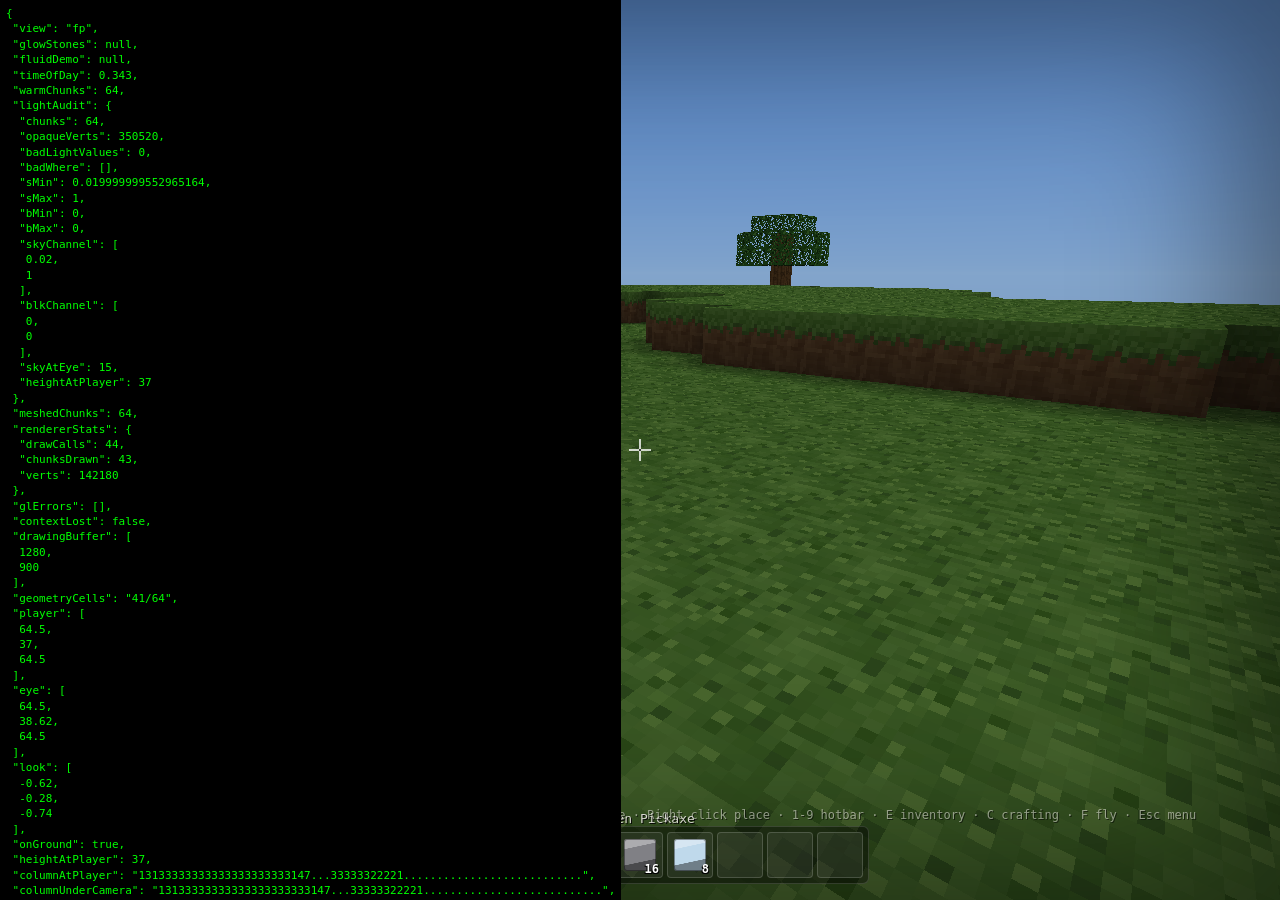
==== tools/shot.html @ 7f2fb073 "Add VoxelCraft built with Qwen 3.8 Flash Next" ====
<!DOCTYPE html>
<html lang="en">
<head>
<meta charset="utf-8">
<meta name="viewport" content="width=device-width, initial-scale=1">
<title>Voxelcraft &mdash; browser block game</title>
<link rel="stylesheet" href="../styles.css">
</head>
<body>
<canvas id="game"></canvas>

<div id="hud" class="hidden">
  <div id="crosshair"></div>
  <div id="vignette"></div>
  <div id="water-overlay"></div>
  <div id="health"></div>
  <div id="air"></div>
  <div id="hotbar"></div>
  <div id="held-label"></div>
  <div id="debug"></div>
  <div id="toast"></div>
  <div id="hint">Click to capture the mouse &middot; WASD move &middot; Space jump / fly &middot; Left click mine &middot; Right click place &middot; 1-9 hotbar &middot; E inventory &middot; C crafting &middot; F fly &middot; Esc menu</div>
</div>

<div id="loading"><div class="bar"><i id="loading-fill"></i></div><p id="loading-text">Generating world&hellip;</p></div>

<div id="menu" class="panel hidden">
  <h1>Voxelcraft</h1>
  <p class="sub">Mine it. Build it. Watch the sand fall.</p>
  <div class="row">
    <button id="btn-play">Resume</button>
    <button id="btn-new">New World</button>
  </div>
  <div class="row">
    <button id="btn-save">Save</button>
    <button id="btn-load">Load</button>
    <button id="btn-export">Export .json</button>
    <button id="btn-import">Import .json</button>
  </div>
  <div class="row fields">
    <label>Mode
      <select id="mode">
        <option value="survival">Survival</option>
        <option value="creative">Creative</option>
      </select>
    </label>
    <label>Seed <input id="seed" type="text" spellcheck="false" placeholder="random"></label>
  </div>
  <div class="row fields">
    <label>Render distance
      <select id="render-dist">
        <option value="3">Near</option>
        <option value="4" selected>Medium</option>
        <option value="6">Far</option>
        <option value="8">Ultra</option>
      </select>
    </label>
    <label>Mouse sensitivity <input id="sens" type="range" min="20" max="200" value="100"></label>
  </div>
  <p id="menu-note"></p>
  <p class="keys">WASD move &middot; Space jump &middot; Shift sprint &middot; Ctrl sneak &middot; F toggle fly &middot; Q drop held stack &middot; 1-9 / wheel hotbar &middot; E inventory &middot; C crafting &middot; F3 debug &middot; F5 save &middot; F9 load &middot; Esc menu</p>
  <input type="file" id="import-file" accept="application/json" class="hidden">
</div>

<div id="inventory" class="panel hidden">
  <h2>Inventory</h2>
  <div id="inv-main" class="grid"></div>
  <div class="sep"></div>
  <div id="inv-hotbar" class="grid"></div>
  <div class="row"><button id="btn-close-inv">Close (E)</button></div>
</div>

<div id="palette" class="panel hidden">
  <h2>Creative Palette</h2>
  <div id="palette-grid" class="grid"></div>
  <div class="row"><button id="btn-close-palette">Close (E)</button></div>
</div>

<div id="crafting" class="panel hidden">
  <h2>Crafting</h2>
  <p class="sub">Recipes use what you are carrying. Click one to craft.</p>
  <div id="craft-list"></div>
  <div class="row"><button id="btn-close-craft">Close (C)</button></div>
</div>

<script src="../src/core/constants.js"></script>
<script src="../src/core/math.js"></script>
<script src="../src/core/blocks.js"></script>
<script src="../src/world/world.js"></script>
<script src="../src/world/generator.js"></script>
<script src="../src/world/simulation.js"></script>
<script src="../src/render/textures.js"></script>
<script src="../src/render/mesher.js"></script>
<script src="../src/render/renderer.js"></script>
<script src="../src/game/input.js"></script>
<script src="../src/game/particles.js"></script>
<script src="../src/game/inventory.js"></script>
<script src="../src/game/player.js"></script>
<script src="../src/game/ui.js"></script>
<script src="../src/game/save.js"></script>
<script src="../src/game/game.js"></script>
<pre id="out" style="position:fixed;left:0;top:0;z-index:999;margin:0;padding:6px;background:#000;color:#0f0;font:11px/1.4 monospace;max-height:100vh;max-width:100vw"></pre>
<script>
/* Screenshot harness (inlined into tools/shot.html by tools/make-shot.js).
 *
 * Headless Chrome's --virtual-time-budget does not reliably advance rAF, and
 * the game's own warmUpMeshes() meshes 8 chunks per frame behind a loading
 * overlay. A screenshot taken mid-warm-up therefore captures the loading bar
 * instead of the world. So this harness replaces warmUpMeshes with a
 * synchronous version BEFORE the game reaches it, waits for the game to be
 * fully playing, then drives frameTick() by hand.
 *   ?view=fp        first person at spawn (default)
 *   ?view=overhead  raised flying camera looking down
 *   ?view=far       raised camera at a shallow angle
 *   ?view=water     teleport to the nearest generated water column
 *   ?quiet=1        hide the JSON <pre> so the PNG is just the canvas
 */
(function () {
  'use strict';
  var q = {};
  location.search.replace(/[?&]([^=&]+)=([^&]*)/g, function (_, k, v) { q[k] = decodeURIComponent(v); });
  var view = q.view || 'fp';
  var tries = 0;
  function finish(msg) { document.title = 'SHOT_DONE ' + msg; }

  /* ?seed=123&mode=creative makes the shot reproducible run to run */
  if (q.seed && window.MC && MC.game) {
    var el = document.getElementById('seed');
    if (el) el.value = q.seed;
    MC.game.startWorld(q.seed, q.mode || 'survival');
  }

  /* Deterministic, synchronous warm-up: no overlay, no rAF dependency. */
  MC.Game.prototype.warmUpMeshes = function () {
    var keys = this.world.takeDirty();
    for (var i = 0; i < keys.length; i++) this.buildChunk(keys[i]);
    this._shotWarm = keys.length;
    this.beginPlay();
  };

  var iv = setInterval(function () {
    tries++;
    var g = window.MC && window.MC.game;
    if (!g || !g.world || !g.player) {
      if (tries > 900) finish('timeout-waiting-for-world');
      return;
    }
    if (!g.running) { if (tries > 900) finish('timeout-not-running'); return; }
    clearInterval(iv);
    var out = document.getElementById('out');
    if (q.quiet) out.style.display = 'none';
    var auditGlow = null;
    var demoAudit = null;
    try {
      var p = g.player, w = g.world;
      var bx = Math.floor(p.position[0]), by = Math.floor(p.position[1]), bz = Math.floor(p.position[2]);
      var col = [];
      for (var y = 0; y < w.sizeY; y++) {
        var id = w.getBlock(bx, y, bz);
        col.push(id === 0 ? '.' : (id < 10 ? String(id) : String(id).slice(-2)));
      }

      /* camera presets (flying so physics cannot move the shot) */
      var ground = w.heightAt(bx, bz);
      if (view === 'fp') { p.pitch = -0.28; p.yaw = 0.7; }
      if (view === 'overhead') { p.flying = true; p.position[1] = Math.min(w.sizeY - 2, ground + 26); p.pitch = -1.15; p.yaw = 0.7; }
      if (view === 'far') {
        /* frame the whole world: pull back to a corner and look at the middle */
        var cx = w.sizeX * 0.5, cz = w.sizeZ * 0.5;
        p.flying = true;
        p.position = [w.sizeX - 6, ground + 34, w.sizeZ - 6];
        var dx = cx - p.position[0], dz = cz - p.position[2];
        p.yaw = Math.atan2(-dx, -dz);
        p.pitch = -Math.atan2(p.position[1] - (ground + 4), Math.sqrt(dx * dx + dz * dz));
      }
      var shotTime = 0.34;
      if (view === 'night') {
        /* midnight + two glowstones: checks the sun disc is day-gated and that
         * block light lights the terrain without blowing it out to white.
         * timeOfDay: 0.25 sunrise, 0.5 noon, 0.75 sunset, 0.0 midnight. */
        shotTime = 0.02;
        p.pitch = -0.16; p.yaw = 0.7;
        /* three glowstones a few blocks ahead, so the light pool is in frame */
        var gy = ground + 1;
        var fx = Math.round(bx - Math.sin(p.yaw) * 5);
        var fz = Math.round(bz - Math.cos(p.yaw) * 5);
        for (var gi = -2; gi <= 2; gi += 2) {
          w.setBlock(fx + gi, gy, fz, MC.blockIdByName('glowstone'));
        }
        auditGlow = [fx, gy, fz];
      }
      /* aim helper: yaw/pitch that point the eye at (tx,ty,tz) */
      function aimAt(tx, ty, tz) {
        var adx = tx - p.position[0], ady = ty - p.position[1] - MC.C.EYE_HEIGHT,
          adz = tz - p.position[2];
        p.yaw = Math.atan2(-adx, -adz);
        p.pitch = -Math.atan2(-ady, Math.sqrt(adx * adx + adz * adz));
      }
      if (view === 'water') {
        /* A built demo of the two falling-block rules. The game schedules the
         * automaton from placeBlock(); a direct setBlock only marks chunks and
         * light dirty, so the demo has to schedule the same work by hand.
         *   - a water source one block above a stone deck: it lands, spreads
         *     sideways into a puddle and cascades off the deck edge
         *   - a sand stack over a trench cut in the deck: it falls and slides
         *     diagonally off the ledge
         * The automaton runs at 12 ticks/s, so the shot pre-rolls 60 frames
         * (5 s => ~60 ticks) before the camera is framed on the result. */
        var g0 = w.heightAt(bx, bz), x0 = bx - 5, z0 = bz - 5, i, j, k;
        for (i = 0; i <= 10; i++) for (j = 0; j <= 10; j++) {
          if (i >= 4 && i <= 6 && j >= 8) continue;      /* trench in the deck */
          w.setBlock(x0 + i, g0 + 1, z0 + j, MC.blockIdByName('stone'));
        }
        w.setBlock(x0 + 2, g0 + 2, z0 + 2, MC.blockIdByName('water'), 8);
        for (k = 2; k <= 4; k++) {
          w.setBlock(x0 + 5, g0 + k, z0 + 8, MC.blockIdByName('sand'));
          w.setBlock(x0 + 6, g0 + k, z0 + 8, MC.blockIdByName('sand'));
        }
        var box = [x0 - 1, g0 - 1, z0 - 1, x0 + 11, g0 + 8, z0 + 11];
        g.sim.scheduleBox(box[0], box[1], box[2], box[3], box[4], box[5]);
        for (k = 2; k <= 4; k++) {
          g.sim.settleColumn(x0 + 5, g0 + k, z0 + 8);
          g.sim.settleColumn(x0 + 6, g0 + k, z0 + 8);
        }
        var before = boxCensus(w, box);
        p.flying = true;
        p.position = [bx + 0.5, g0 + 14, bz + 14.5];   /* keep the demo in SIM_RADIUS */
        var t0 = g.last;
        for (var pf = 1; pf <= 60; pf++) g.frameTick(t0 + pf * 16.7);
        demoAudit = {
          box: box, before: before, after: boxCensus(w, box),
          simPending: g.sim.pending(), simTicks: g.sim.tickCount
        };
        /* frame the camera on the whole demo: the puddle AND the sand that
         * fell into the trench have to be in the same shot */
        var spot = topFluidInBox(w, box);
        p.position = [x0 + 13.5, g0 + 10, z0 + 13.5];
        aimAt(x0 + 5.5, g0 + 1.5, z0 + 5.5);
        view = 'water@' + (spot ? spot.join(',') : 'none');
      }

      g.time = shotTime;
      var t = g.last;
      for (var f = 1; f <= 90; f++) g.frameTick(t + f * 16.7);

      var gl = g.renderer.gl, errs = [], guard = 0, e;
      while (guard++ < 25) { e = gl.getError(); if (!e) break; errs.push(e); }

      var eye = p.getEye(), look = p.getLook();
      var ray = [];
      for (var d = 0; d <= 6; d++) {
        var rx = Math.floor(eye[0] + look[0] * d), ry = Math.floor(eye[1] + look[1] * d), rz = Math.floor(eye[2] + look[2] * d);
        var rid = w.getBlock(rx, ry, rz);
        ray.push(d + ':' + rid + (MC.block(rid) ? '(' + MC.block(rid).name + ')' : ''));
      }

      var px = new Uint8Array(4), W = gl.drawingBufferWidth, H = gl.drawingBufferHeight;
      function sample(fx, fy) {
        gl.readPixels(Math.floor(fx * W), Math.floor(fy * H), 1, 1, gl.RGBA, gl.UNSIGNED_BYTE, px);
        return px[0] + ',' + px[1] + ',' + px[2];
      }
      var grid = {}, nonSky = 0;
      for (var iy = 0; iy < 8; iy++) {
        for (var ix = 0; ix < 8; ix++) {
          var s = sample((ix + 0.5) / 8, (iy + 0.5) / 8);
          grid[(ix) + ',' + iy] = s;
          var c = s.split(',');
          if (+c[2] - +c[0] < 40) nonSky++;   /* bluish = sky, else geometry */
        }
      }

      /* light audit across EVERY chunk mesh, not just the player's */
      var audit = { chunks: 0, opaqueVerts: 0, badLightValues: 0, badWhere: [], sMin: 9, sMax: -9, bMin: 9, bMax: -9 };
      for (var cz = 0; cz < MC.C.WORLD_CZ; cz++) {
        for (var cx = 0; cx < MC.C.WORLD_CX; cx++) {
          var mm = MC.Mesher.build(w, cx, cz);
          var vv = mm.opaque.vertices;
          audit.chunks++;
          for (var q2 = 0; q2 < vv.length / 7; q2++) {
            /* aLight = sky[0.02,1] + raw block level (0..15) * 16 */
            var L = vv[q2 * 7 + 5], bc = Math.floor(L / 16), sc = L - bc * 16;
            audit.opaqueVerts++;
            if (!(bc >= 0 && bc <= 15) || !(sc >= 0 && sc <= 1.001)) {
              audit.badLightValues++;
              if (audit.badWhere.length < 4) audit.badWhere.push([cx, cz, q2, L, vv[q2 * 7 + 6]]);
              continue;
            }
            if (sc < audit.sMin) audit.sMin = sc; if (sc > audit.sMax) audit.sMax = sc;
            if (bc < audit.bMin) audit.bMin = bc; if (bc > audit.bMax) audit.bMax = bc;
          }
        }
      }
      audit.skyChannel = [+(audit.sMin.toFixed(3)), +(audit.sMax.toFixed(3))];
      audit.blkChannel = [+(audit.bMin.toFixed(3)), +(audit.bMax.toFixed(3))];
      audit.skyAtEye = w.skyAt(Math.floor(eye[0]), Math.floor(eye[1]), Math.floor(eye[2]));
      audit.heightAtPlayer = w.heightAt(bx, bz);

      var camCol = [];
      {
        var cbx = Math.floor(p.position[0]), cbz = Math.floor(p.position[2]);
        for (var yy = 0; yy < w.sizeY; yy++) {
          var cid = w.getBlock(cbx, yy, cbz);
          camCol.push(cid === 0 ? '.' : (cid < 10 ? String(cid) : String(cid).slice(-2)));
        }
      }
      var base = {
        view: view,
        glowStones: auditGlow,
        fluidDemo: demoAudit,
        timeOfDay: +g.time.toFixed(3),
        warmChunks: g._shotWarm,
        lightAudit: audit,
        meshedChunks: g.meshedChunks.size,
        rendererStats: g.renderer.stats,
        glErrors: errs,
        contextLost: gl.isContextLost(),
        drawingBuffer: [W, H],
        geometryCells: nonSky + '/64',
        player: p.position.map(function (v) { return +v.toFixed(2); }),
        eye: eye.map(function (v) { return +v.toFixed(2); }),
        look: look.map(function (v) { return +v.toFixed(2); }),
        onGround: p.onGround,
        heightAtPlayer: w.heightAt(bx, bz),
        columnAtPlayer: col.join(''),
        columnUnderCamera: camCol.join(''),
        heightUnderCamera: w.heightAt(Math.floor(p.position[0]), Math.floor(p.position[2])),
        rayAhead: ray,
        framebufferGrid: grid
      };
      function dump() {
        /* refresh the live bits so a late re-dump shows the state the game's
         * own rAF loop ended up in, not just the harness's manual frames */
        var e2 = p.getEye(), l2 = p.getLook();
        base.livePlayer = p.position.map(function (v) { return +v.toFixed(2); });
        base.liveEye = e2.map(function (v) { return +v.toFixed(2); });
        base.liveLook = l2.map(function (v) { return +v.toFixed(2); });
        base.liveFlying = !!p.flying;
        base.liveOnGround = !!p.onGround;
        base.liveTime = +g.time.toFixed(3);
        base.liveStats = g.renderer.stats;
        out.textContent = JSON.stringify(base, null, 1);
      }
      dump();
      setInterval(dump, 250);
      finish('ok ' + view);
    } catch (err) {
      out.textContent = 'SHOT_ERROR ' + (err && err.stack ? err.stack : err);
      finish('error');
    }
  }, 20);

  /* census of the fluid/gravity demo region: proves the automaton ran */
  function boxCensus(w, b) {
    var water = 0, sand = 0, sandTop = -1, sandBottom = -1, waterTop = -1, levels = {};
    for (var y = b[1]; y <= b[4]; y++) {
      for (var z = b[2]; z <= b[5]; z++) {
        for (var x = b[0]; x <= b[3]; x++) {
          var id = w.getBlock(x, y, z);
          if (id === MC.WATER_ID) {
            water++;
            if (waterTop < 0) waterTop = y;
            var m = w.getMeta(x, y, z);
            levels[m] = (levels[m] || 0) + 1;
          } else if (MC.isGravityBlock(id)) {
            sand++;
            if (sandTop < 0) sandTop = y;
            sandBottom = y;
          }
        }
      }
    }
    return { water: water, waterTopY: waterTop, waterLevels: levels,
      sand: sand, sandTopY: sandTop, sandBottomY: sandBottom };
  }
  /* topmost fluid cell inside a box, scanning high to low */
  function topFluidInBox(w, b) {
    for (var y = b[4]; y >= b[1]; y--)
      for (var z = b[2]; z <= b[5]; z++)
        for (var x = b[0]; x <= b[3]; x++) {
          var id = w.getBlock(x, y, z);
          if (id && MC.isLiquidBlock(id)) return [x, y, z];
        }
    return null;
  }

})();

</script>
</body>
</html>
---- styles.css ----
/* Voxelcraft HUD. Class names below are a contract for src/game/ui.js:
 * .slot .slot.selected .slot .icon .slot .count .heart .heart.empty
 * .bubble .recipe .recipe.disabled .tag */
:root {
  --ink: #e8e6e1;
  --panel: rgba(18, 20, 24, 0.88);
  --edge: rgba(255, 255, 255, 0.14);
  --accent: #7cb342;
  --slot: 46px;
}
* { box-sizing: border-box; }
html, body {
  margin: 0; height: 100%; overflow: hidden; background: #0b0d10;
  font-family: ui-monospace, SFMono-Regular, Menlo, Consolas, monospace;
  color: var(--ink); -webkit-font-smoothing: none;
}
#game { position: fixed; inset: 0; width: 100%; height: 100%; display: block; cursor: crosshair; }
.hidden { display: none !important; }

/* ------------------------------- HUD ---------------------------------- */
#hud { position: fixed; inset: 0; pointer-events: none; z-index: 10; }
#crosshair {
  position: absolute; left: 50%; top: 50%; width: 22px; height: 22px;
  transform: translate(-50%, -50%); opacity: 0.85;
}
#crosshair::before, #crosshair::after {
  content: ''; position: absolute; background: rgba(255, 255, 255, 0.9);
  mix-blend-mode: difference;
}
#crosshair::before { left: 50%; top: 0; width: 2px; height: 100%; transform: translateX(-50%); }
#crosshair::after { top: 50%; left: 0; height: 2px; width: 100%; transform: translateY(-50%); }
#vignette { position: absolute; inset: 0; box-shadow: inset 0 0 160px 40px rgba(0, 0, 0, 0.45); }
#water-overlay {
  position: absolute; inset: 0; background: rgba(30, 90, 170, 0.35);
  box-shadow: inset 0 0 120px 30px rgba(0, 30, 70, 0.6);
}
#water-overlay.hidden { display: none !important; }

#health, #air { position: absolute; display: flex; gap: 3px; }
#health { left: 14px; bottom: 84px; }
#air { left: 14px; bottom: 112px; }
.heart, .bubble { width: 15px; height: 15px; border-radius: 3px; image-rendering: pixelated; }
.heart { background: #d33; box-shadow: inset 0 0 0 2px rgba(0, 0, 0, 0.35), 0 0 4px rgba(0, 0, 0, 0.5); }
.heart.half { background: linear-gradient(90deg, #d33 50%, #3a2226 50%); }
.heart.empty { background: #3a2226; }
.bubble { background: #6fc3ff; box-shadow: inset 0 0 0 2px rgba(0, 0, 0, 0.3); }
.bubble.empty { background: rgba(255, 255, 255, 0.12); }

#hotbar {
  position: absolute; left: 50%; bottom: 16px; transform: translateX(-50%);
  display: flex; gap: 4px; padding: 5px; background: rgba(0, 0, 0, 0.42);
  border: 1px solid var(--edge); border-radius: 6px;
}
.slot {
  position: relative; width: var(--slot); height: var(--slot); border-radius: 4px;
  background: rgba(255, 255, 255, 0.07); border: 1px solid rgba(255, 255, 255, 0.16);
  display: flex; align-items: center; justify-content: center;
}
.slot.selected { outline: 2px solid var(--accent); outline-offset: 1px; background: rgba(255, 255, 255, 0.16); }
.slot .icon { width: 74%; height: 74%; border-radius: 3px; image-rendering: pixelated; box-shadow: inset 0 0 0 1px rgba(0, 0, 0, 0.4); }
.slot .count {
  position: absolute; right: 3px; bottom: 1px; font-size: 12px; font-weight: 700;
  color: #fff; text-shadow: 1px 1px 0 #000, -1px 1px 0 #000;
}
.slot .glyph { position: absolute; inset: 0; display: flex; align-items: center; justify-content: center; font-size: 11px; color: rgba(0, 0, 0, 0.55); font-weight: 700; }
#held-label {
  position: absolute; left: 50%; bottom: 74px; transform: translateX(-50%);
  font-size: 13px; text-shadow: 1px 1px 0 #000; opacity: 0.9;
}
#debug {
  position: absolute; left: 10px; top: 10px; font-size: 12px; line-height: 1.45;
  white-space: pre; text-shadow: 1px 1px 0 #000; opacity: 0.92;
}
#toast {
  position: absolute; left: 50%; top: 12%; transform: translateX(-50%);
  font-size: 14px; text-shadow: 1px 1px 0 #000; opacity: 0; transition: opacity 0.35s;
  max-width: 70vw; text-align: center;
}
#toast.show { opacity: 1; }
#hint {
  position: absolute; left: 50%; bottom: 78px; transform: translateX(-50%);
  font-size: 12px; opacity: 0.55; text-shadow: 1px 1px 0 #000; white-space: nowrap;
}

/* ------------------------------ panels -------------------------------- */
.panel {
  position: fixed; left: 50%; top: 50%; transform: translate(-50%, -50%);
  background: var(--panel); border: 1px solid var(--edge); border-radius: 10px;
  padding: 22px 26px; z-index: 30; min-width: 420px; max-width: 86vw;
  max-height: 88vh; overflow: auto; box-shadow: 0 24px 70px rgba(0, 0, 0, 0.6);
  backdrop-filter: blur(6px);
}
.panel h1 { margin: 0 0 2px; font-size: 30px; letter-spacing: 1px; }
.panel h2 { margin: 0 0 10px; font-size: 20px; }
.panel .sub { margin: 0 0 16px; opacity: 0.6; font-size: 13px; }
.panel .row { display: flex; gap: 10px; margin: 10px 0; flex-wrap: wrap; align-items: center; }
.panel .fields { gap: 18px; }
.panel label { font-size: 13px; display: flex; flex-direction: column; gap: 4px; opacity: 0.85; }
.panel button {
  font: inherit; font-size: 14px; padding: 9px 14px; border-radius: 6px; cursor: pointer;
  background: rgba(255, 255, 255, 0.09); color: var(--ink);
  border: 1px solid rgba(255, 255, 255, 0.2);
}
.panel button:hover { background: rgba(255, 255, 255, 0.18); }
.panel button:disabled { opacity: 0.4; cursor: default; }
.panel select, .panel input[type=text] {
  font: inherit; font-size: 13px; padding: 6px 8px; border-radius: 5px;
  background: rgba(0, 0, 0, 0.4); color: var(--ink); border: 1px solid rgba(255, 255, 255, 0.18);
}
.panel .keys { font-size: 11.5px; opacity: 0.45; line-height: 1.6; margin-top: 14px; }
#menu-note { font-size: 12.5px; opacity: 0.75; min-height: 16px; }
.sep { height: 1px; background: var(--edge); margin: 14px 0; }
.grid { display: flex; flex-wrap: wrap; gap: 6px; }
#craft-list { display: flex; flex-direction: column; gap: 6px; }
.recipe {
  display: flex; align-items: center; gap: 10px; padding: 7px 9px; border-radius: 6px;
  background: rgba(255, 255, 255, 0.06); border: 1px solid rgba(255, 255, 255, 0.12); cursor: pointer;
}
.recipe:hover { background: rgba(255, 255, 255, 0.14); }
.recipe.disabled { opacity: 0.38; cursor: default; }
.recipe .icon { width: 26px; height: 26px; border-radius: 3px; flex: 0 0 auto; }
.recipe .txt { font-size: 13px; }
.tag { font-size: 11px; opacity: 0.6; margin-left: auto; }

/* ----------------------------- loading -------------------------------- */
#loading {
  position: fixed; inset: 0; z-index: 40; display: flex; flex-direction: column;
  align-items: center; justify-content: center; gap: 14px; background: #0b0d10;
}
#loading .bar { width: 320px; height: 10px; border: 1px solid var(--edge); border-radius: 6px; overflow: hidden; }
#loading .bar i { display: block; height: 100%; width: 0%; background: var(--accent); transition: width 0.2s; }
#loading p { font-size: 13px; opacity: 0.7; margin: 0; }
@media (max-width: 720px) { .panel { min-width: 0; width: 92vw; } :root { --slot: 38px; } }
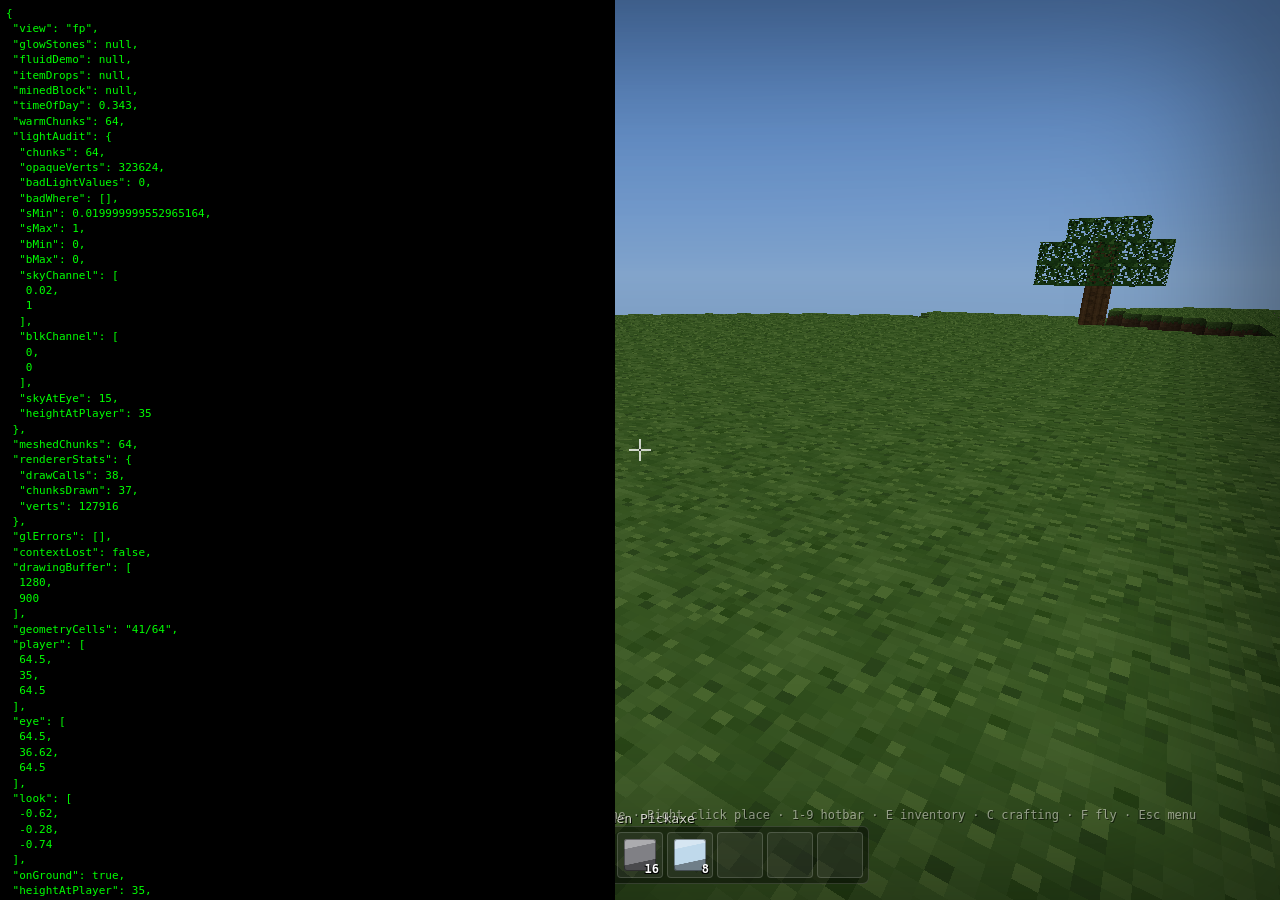
==== commit 509b2817: "Render mined blocks as floating mini textured cubes A mined block used to drop as a flat coloured po" ====
--- a/tools/shot.html
+++ b/tools/shot.html
@@ -112,7 +112,9 @@
  *   ?view=fp        first person at spawn (default)
  *   ?view=overhead  raised flying camera looking down
  *   ?view=far       raised camera at a shallow angle
- *   ?view=water     teleport to the nearest generated water column
+ *   ?view=water     scripted water-spread + sand-fall demo
+ *   ?view=drop    mine-path item drops rendered as floating mini cubes
+ *   ?view=mine    break a block through the real input path, shoot the cube
  *   ?quiet=1        hide the JSON <pre> so the PNG is just the canvas
  */
 (function () {
@@ -151,6 +153,8 @@
     if (q.quiet) out.style.display = 'none';
     var auditGlow = null;
     var demoAudit = null;
+    var dropAudit = null;
+    var mineAudit = null;
     try {
       var p = g.player, w = g.world;
       var bx = Math.floor(p.position[0]), by = Math.floor(p.position[1]), bz = Math.floor(p.position[2]);
@@ -173,6 +177,103 @@
         p.yaw = Math.atan2(-dx, -dz);
         p.pitch = -Math.atan2(p.position[1] - (ground + 4), Math.sqrt(dx * dx + dz * dz));
       }
+      if (view === 'drop') {
+        /* Mined blocks must show up as miniaturized textured cubes that float
+         * and bob. Spawn five through the game's own drop path, let them land,
+         * then frame the camera on the row of items. The camera sits 3.6 blocks
+         * away so the live rAF loop (which keeps running after these manual
+         * frames) never reaches the 2.4-block pickup magnet. */
+        var g1 = w.heightAt(bx, bz);
+        var names = ['grass', 'sand', 'stone', 'glass', 'log'];
+        for (var di = 0; di < names.length; di++) {
+          g.spawnDrop(bx - 2 + di + 0.5, g1 + 2.5, bz - 1.5, names[di], 1);
+        }
+        p.flying = true;
+        p.position = [bx + 0.5, g1 + 8, bz + 11.5];
+        var t1 = g.last;
+        for (var df = 1; df <= 120; df++) g.frameTick(t1 + df * 16.7);
+        var list = g.renderItems ? g.renderItems() : [];
+        var mesh = (MC.Mesher.buildItems && list.length) ? MC.Mesher.buildItems(list, w) : null;
+        function nanFree(m) {
+          var v = m.vertices, bad = 0;
+          for (var q = 0; q < v.length; q++) if (!(v[q] === v[q])) bad++;
+          return bad;
+        }
+        dropAudit = {
+          drops: g.drops.length,
+          items: list.length,
+          opaqueVerts: mesh ? mesh.opaque.vertices.length / 7 : 0,
+          transVerts: mesh ? mesh.trans.vertices.length / 7 : 0,
+          itemNaN: mesh ? nanFree(mesh.opaque) + nanFree(mesh.trans) : -1,
+          particlesFed: (g.renderParticles() || []).length,
+          particlePool: g.particles.count(),
+          blocks: list.map(function (it) { return MC.block(it.blockId) ? MC.block(it.blockId).name : '?'; }),
+          itemY: list.map(function (it) { return +it.pos[1].toFixed(3); }),
+          dropY: g.drops.map(function (d) { return +d.pos[1].toFixed(3); }),
+          size: list.map(function (it) { return +it.size.toFixed(3); }),
+          spin: list.map(function (it) { return +it.spin.toFixed(3); }),
+          stats: g.renderer.stats
+        };
+        var cy = g1 + 2;
+        p.position = [bx + 0.5, cy + 1.4, bz + 2.1];
+        aimAt(bx + 0.5, cy, bz - 1.5);
+        view = 'drop@' + bx + ',' + (g1 + 2) + ',' + bz;
+      }
+      if (view === 'mine') {
+        /* The real proof of the feature: break a block through the actual
+         * input path (canvas mousedown -> game.updateMining -> breakBlock ->
+         * spawnDrop) and photograph the mini cube that the break leaves
+         * behind. The player is parked far away right after the break so the
+         * 2.4-block pickup magnet cannot vacuum the drop into the pack. */
+        var mx = bx, mz = bz, my = w.heightAt(bx, bz);
+        w.setBlock(mx, my, mz, MC.blockIdByName('stone'));   /* marks light + mesh dirty */
+        p.flying = true;
+        p.position = [mx + 0.5, my + 1.05, mz + 0.5];
+        p.velocity = [0, 0, 0];
+        p.yaw = 0; p.pitch = -1.45;                 /* straight down at the cell */
+        g.frameTick(g.last + 16.7);
+        var canvas = document.getElementById('game');
+        canvas.dispatchEvent(new MouseEvent('mousedown', { button: 0, bubbles: true }));
+        var mf = 0;
+        while (w.getBlock(mx, my, mz) !== 0 && mf < 900) {
+          g.frameTick(g.last + (mf + 1) * 16.7); mf++;
+        }
+        canvas.dispatchEvent(new MouseEvent('mouseup', { button: 0, bubbles: true }));
+        var broke = w.getBlock(mx, my, mz) === 0;
+        var minedDrop = g.drops[g.drops.length - 1] || null;
+        p.position = [mx + 0.5, my + 1.4, mz + 3.1];   /* park outside the magnet */
+        for (var mf2 = 1; mf2 <= 90; mf2++) g.frameTick(g.last + mf2 * 16.7);
+        var mList = g.renderItems ? g.renderItems() : [];
+        var mMesh = (MC.Mesher.buildItems && mList.length) ? MC.Mesher.buildItems(mList, w) : null;
+        var mBad = 0;
+        if (mMesh) {
+          var mv = [mMesh.opaque.vertices, mMesh.trans.vertices];
+          for (var mp = 0; mp < mv.length; mp++) {
+            var arr = mv[mp];
+            for (var mi = 0; mi < arr.length; mi++) if (!(arr[mi] === arr[mi])) mBad++;
+          }
+        }
+        mineAudit = {
+          brokeInFrames: mf,
+          blockGone: broke,
+          minedCell: [mx, my, mz],
+          dropName: minedDrop ? minedDrop.name : null,
+          dropPos: minedDrop ? [+minedDrop.pos[0].toFixed(2), +minedDrop.pos[1].toFixed(2), +minedDrop.pos[2].toFixed(2)] : null,
+          items: mList.length,
+          itemCell: mList.length ? [Math.floor(mList[0].pos[0]), Math.floor(mList[0].pos[1]), Math.floor(mList[0].pos[2])] : null,
+          itemY: mList.length ? +mList[0].pos[1].toFixed(3) : null,
+          hoverOffset: mList.length && minedDrop ? +(mList[0].pos[1] - minedDrop.pos[1]).toFixed(3) : null,
+          size: mList.length ? +mList[0].size.toFixed(3) : null,
+          spin: mList.length ? +mList[0].spin.toFixed(3) : null,
+          itemVerts: mMesh ? (mMesh.opaque.vertices.length + mMesh.trans.vertices.length) / 7 : 0,
+          itemNaN: mMesh ? mBad : -1,
+          spritesFed: (g.renderParticles() || []).length,
+          stats: g.renderer.stats
+        };
+        aimAt(mx + 0.5, my + 0.5, mz + 0.5);
+        view = 'mine@' + mx + ',' + my + ',' + mz;
+      }
+
       var shotTime = 0.34;
       if (view === 'night') {
         /* midnight + two glowstones: checks the sun disc is day-gated and that
@@ -307,6 +408,8 @@
         view: view,
         glowStones: auditGlow,
         fluidDemo: demoAudit,
+        itemDrops: dropAudit,
+        minedBlock: mineAudit,
         timeOfDay: +g.time.toFixed(3),
         warmChunks: g._shotWarm,
         lightAudit: audit,
